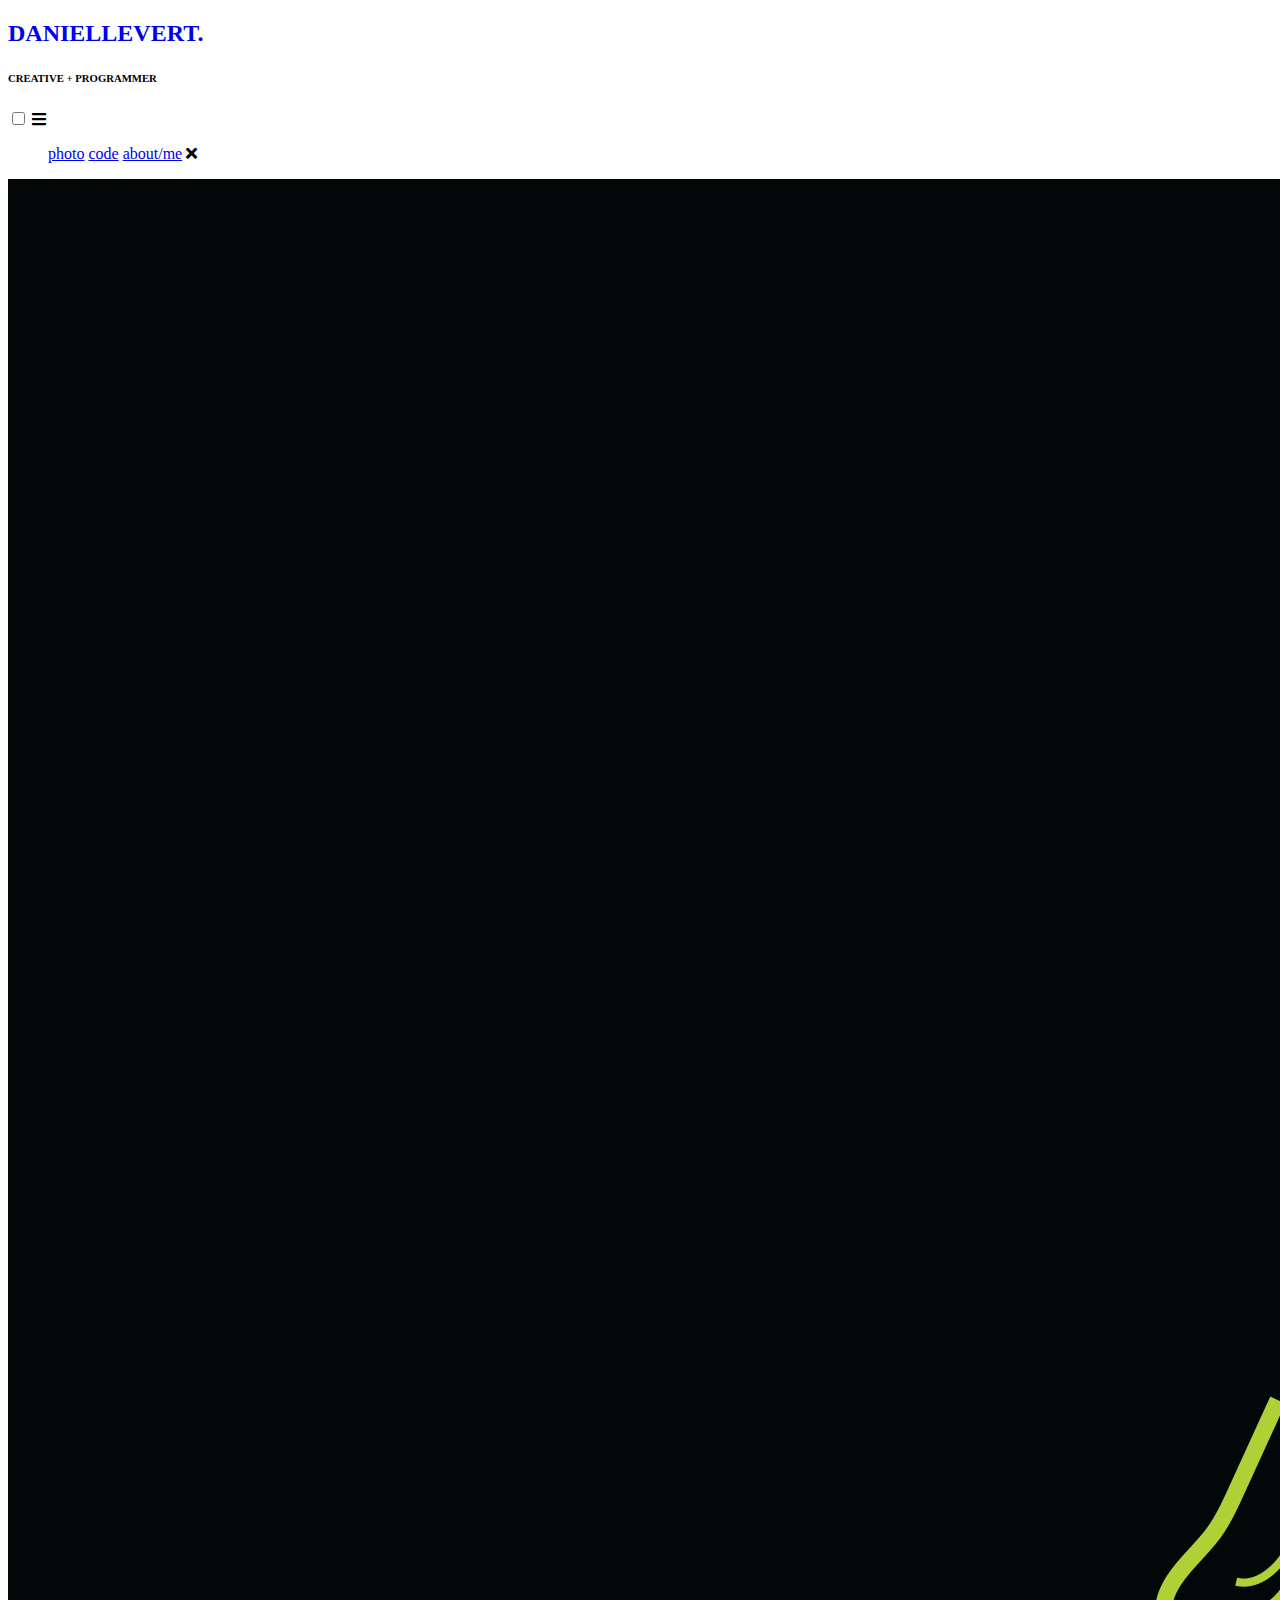
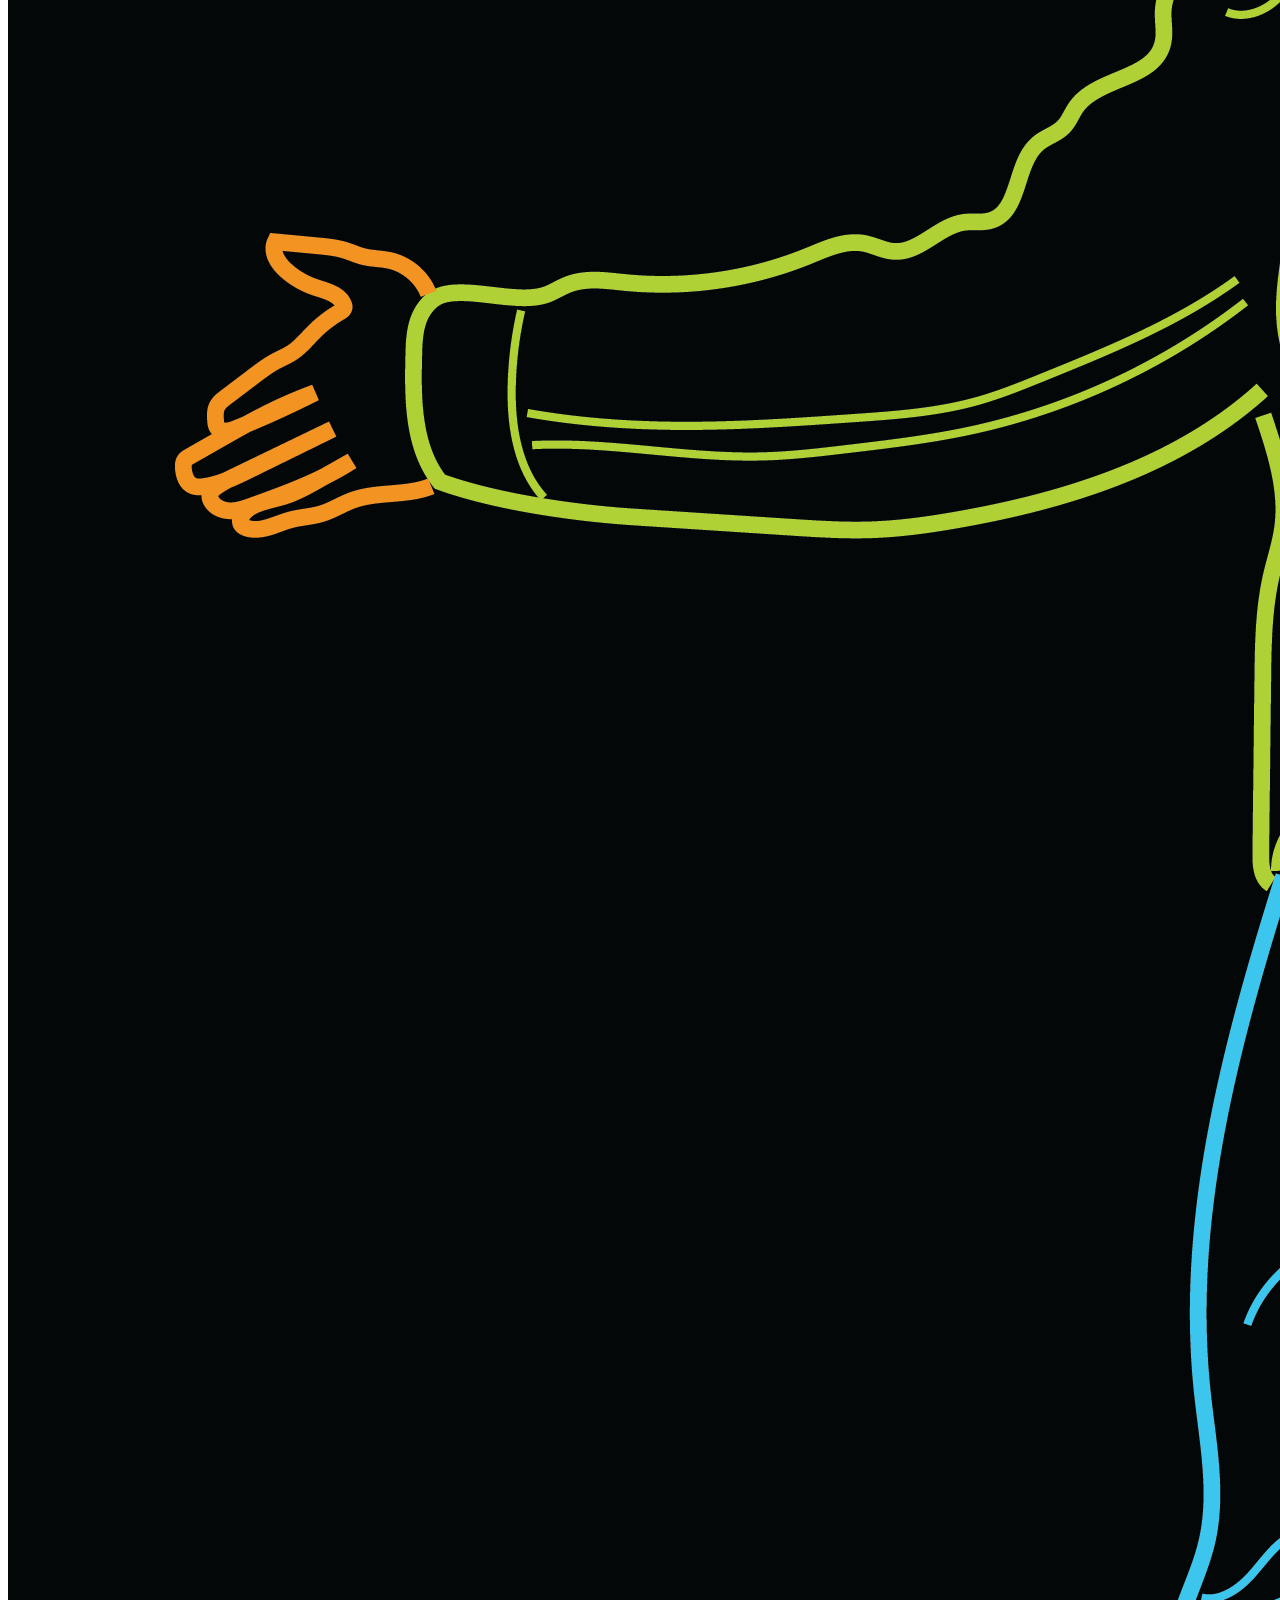
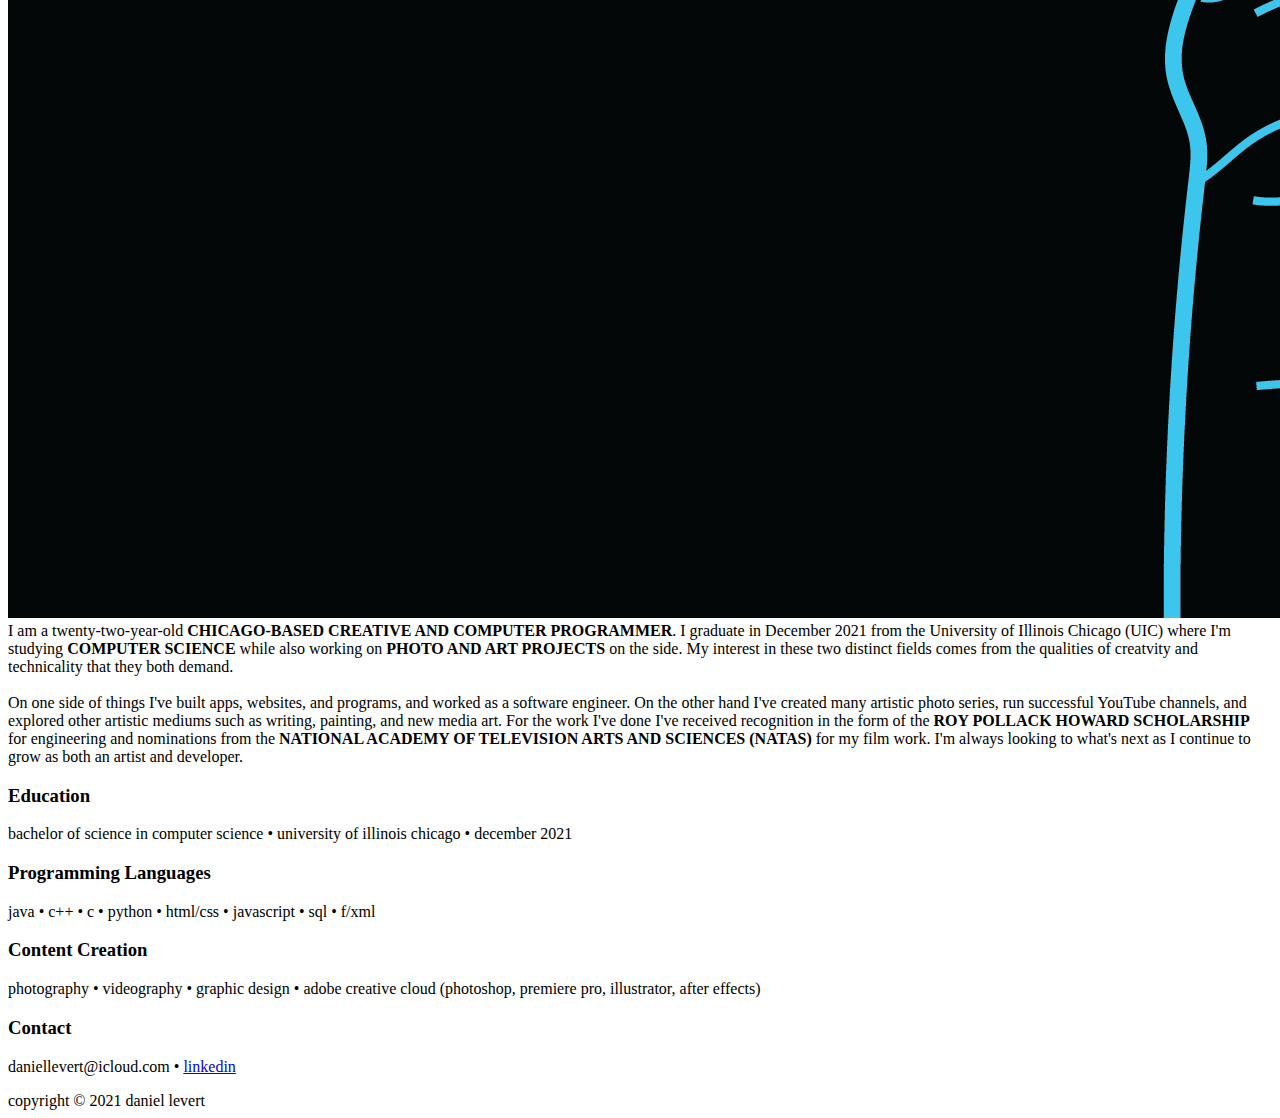
==== about.html @ 1cdd5d25 "adding files" ====
<!--
    Date created: May 27 2018
    About page code for daniellevert.com
    Updated: Sept 5 2021
-->

<!DOCTYPE HTML>
<html id="all-pages">
    <head>
      <meta charset="utf-8"/>
      <title> DANIELLEVERT. </title>
      <link rel="icon" type="image/png" href="images/favicon-dl.png"/>
      <link href="main.scss" rel="stylesheet" type="text/css"/>
     <!--<meta name="viewport" content="width=device-width, initial-scale=1.0"/>﻿-->
      <meta name="viewport" content="width=device-width, user-scalable=no" />

      <link rel="stylesheet" href="https://use.fontawesome.com/releases/v5.6.1/css/all.css"/>
    </head>

    <body id="all-pages">

        <div class="header">
            <div class="logo">
                <a href="index.html" style="text-decoration: none">
                    <h2 class="logo-text">DANIELLEVERT.</h2>
                </a>
                <h6> CREATIVE + PROGRAMMER </h6>
            </div>

            <input type="checkbox" id="chk">

            <label for="chk" class="show-menu-btn">
                <i class="fas fa-bars"></i>
            </label>

            <ul class="menu">
                <a href="index.html">photo</a>
                <a href="https://www.github.com/daniellevert" target="_blank" rel="noopener noreferrer">code</a>
                <a href="about.html">about/me</a>
                <label for="chk" class="hide-menu-btn">
                    <i class="fas fa-times"></i>
                </label>
            </ul>
        </div>

        <div class="content">

          <div class="about-content">
              <div class="portrait-and-bio">
                  <p class="daniel-bio">
                      <img src="images/websiteselfportrait.jpg" id="portrait" alt="Picture of Daniel"/>
                      I am a twenty-two-year-old <strong>CHICAGO-BASED CREATIVE AND COMPUTER PROGRAMMER</strong>. I graduate in December 2021 from the University of Illinois Chicago (UIC) where I'm studying <strong>COMPUTER SCIENCE</strong> while also working on <strong>PHOTO AND ART PROJECTS</strong> on the side. My interest in these two distinct fields comes from the qualities of creatvity and technicality that they both demand.<br/>
                      <br/>On one side of things I've built apps, websites, and programs, and worked as a software engineer. On the other hand I've created many artistic photo series, run successful YouTube channels, and explored other artistic mediums such as writing, painting, and new media art. For the work I've done I've received recognition in the form of the <strong>ROY POLLACK HOWARD SCHOLARSHIP</strong> for engineering and nominations from the <strong>NATIONAL ACADEMY OF TELEVISION ARTS AND SCIENCES (NATAS)</strong> for my film work. I'm always looking to what's next as I continue to grow as both an artist and developer.
                </p>
            </div>
              <div id="resume">
                  <div class="resume-section">
                      <h3>Education</h3>
                        <p class="resume-item">
                            bachelor of science in computer science • university of illinois chicago • december 2021
                        </p>
                    </div>
                  <div class="resume-section">
                      <h3>Programming Languages</h3>
                        <p class="resume-item">
                            java • c++ • c • python • html/css • javascript • sql • f/xml
                        </p>
                    </div>
                    <div class="resume-section">
                        <h3>Content Creation</h3>
                        <p class="resume-item">
                            photography • videography • graphic design • adobe creative cloud (photoshop, premiere pro, illustrator, after effects)
                        </p>
                    </div>
                    <div class="resume-section">
                        <h3>Contact</h3>
                        <p class="resume-item">
                            daniellevert@icloud.com • <a href="https://www.linkedin.com/in/daniellevert">linkedin</a>
                        </p>
                    </div>
              </div>
          </div>

        </div>
    </body>
    <footer>
        copyright © 2021 daniel levert
    </footer>
</html>
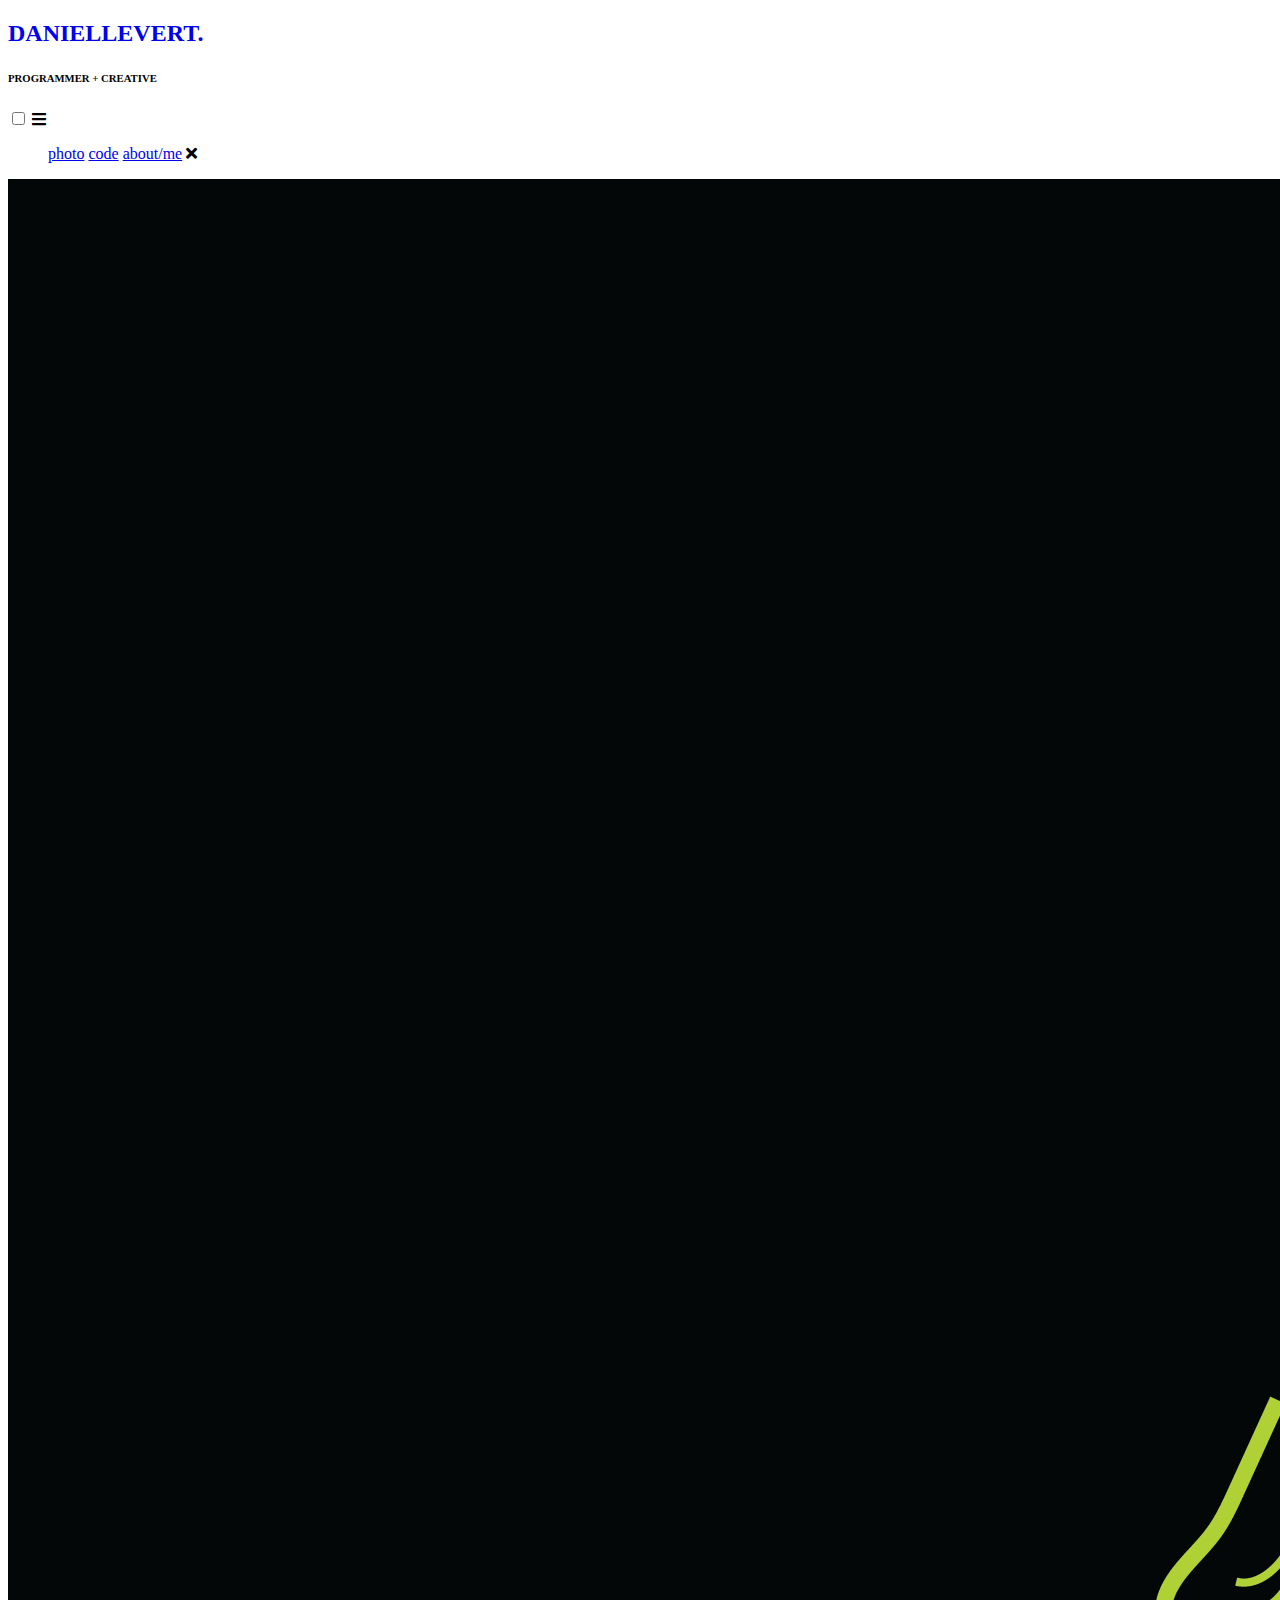
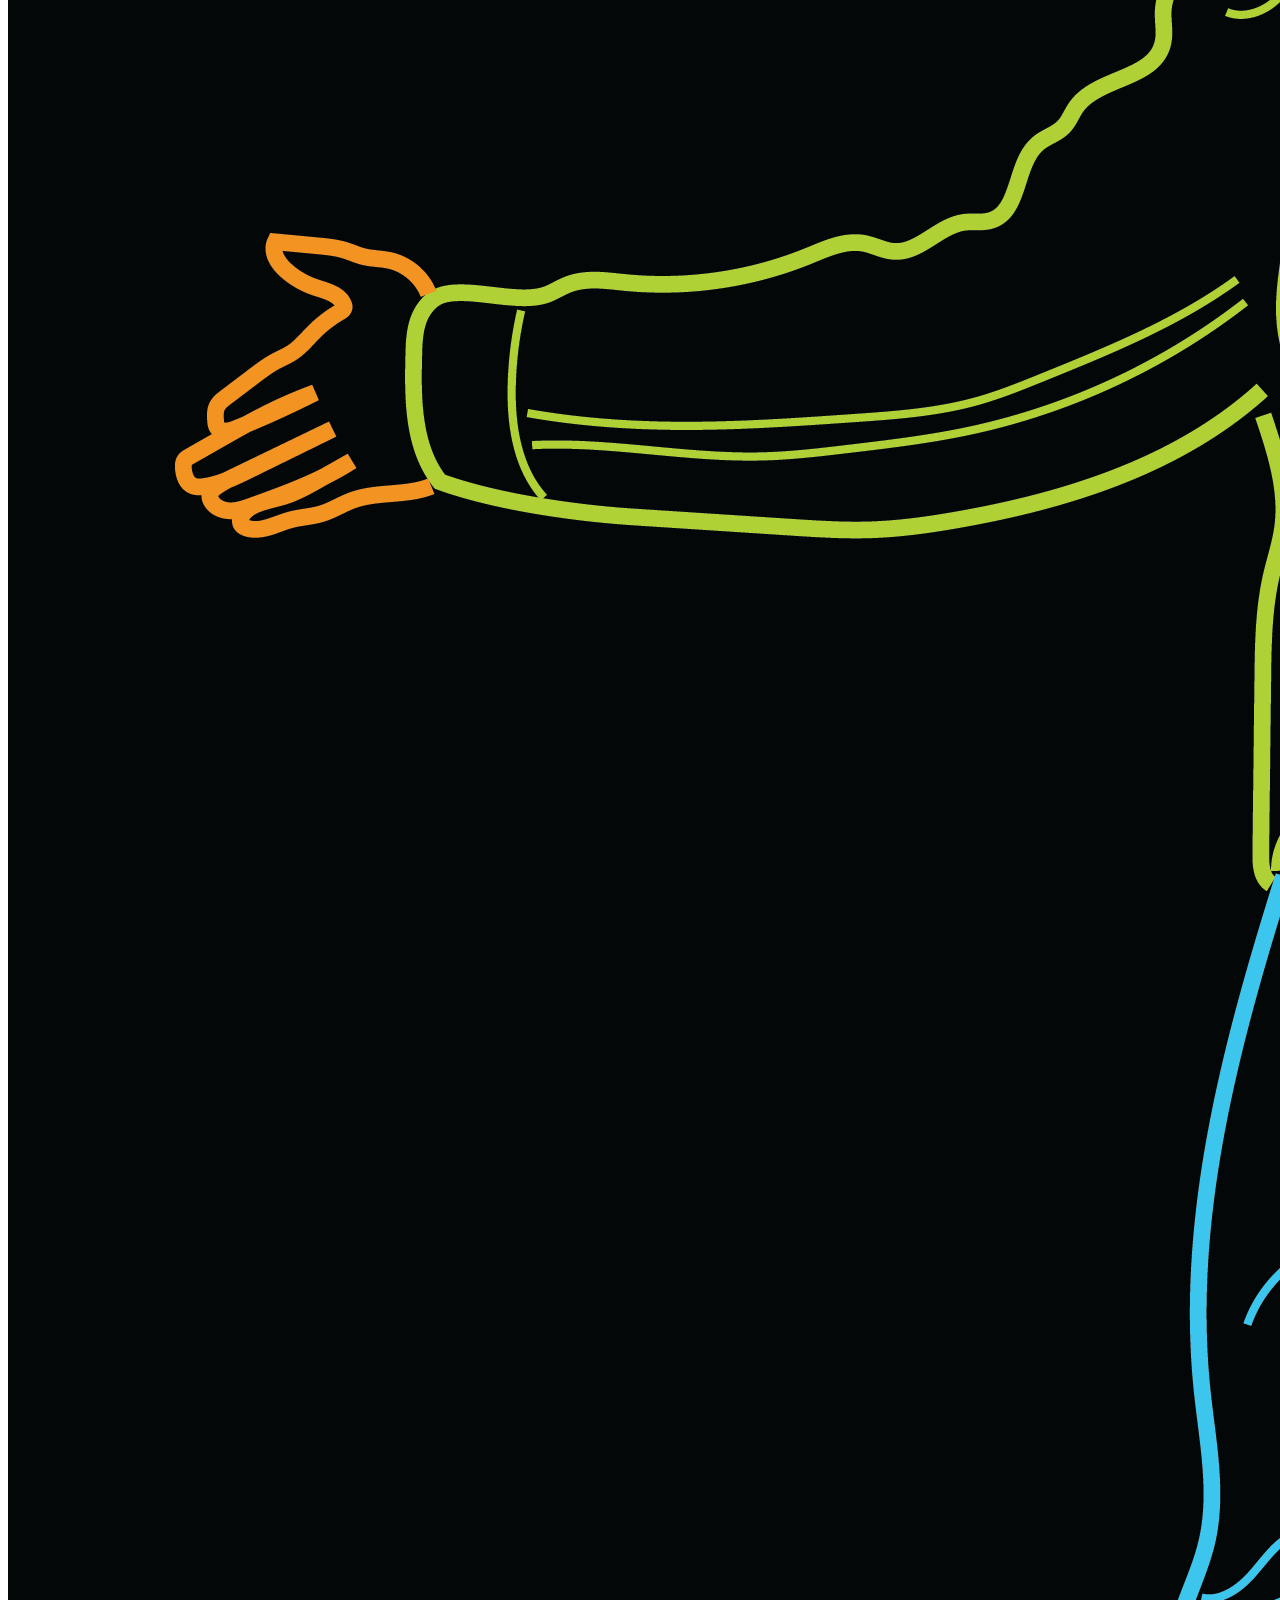
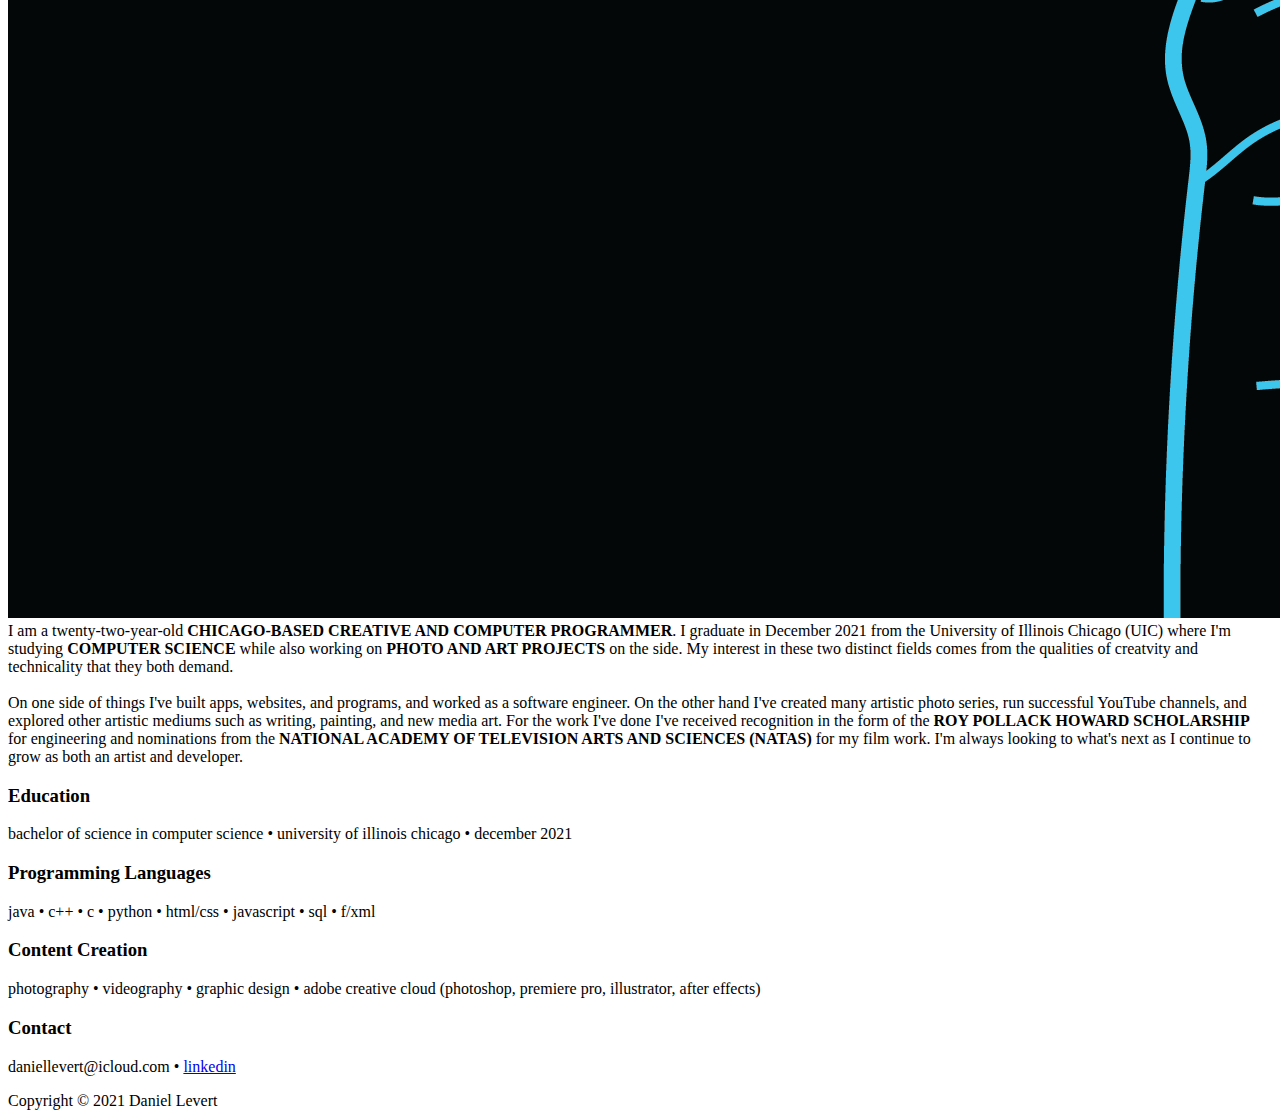
==== commit 61a53834: "adding code page and minor detail changes" ====
--- a/about.html
+++ b/about.html
@@ -24,7 +24,7 @@
                 <a href="index.html" style="text-decoration: none">
                     <h2 class="logo-text">DANIELLEVERT.</h2>
                 </a>
-                <h6> CREATIVE + PROGRAMMER </h6>
+                <h6> PROGRAMMER + CREATIVE </h6>
             </div>
 
             <input type="checkbox" id="chk">
@@ -35,7 +35,7 @@
 
             <ul class="menu">
                 <a href="index.html">photo</a>
-                <a href="https://www.github.com/daniellevert" target="_blank" rel="noopener noreferrer">code</a>
+                <a href="code.html">code</a>
                 <a href="about.html">about/me</a>
                 <label for="chk" class="hide-menu-btn">
                     <i class="fas fa-times"></i>
@@ -84,6 +84,6 @@
         </div>
     </body>
     <footer>
-        copyright © 2021 daniel levert
+        Copyright © 2021 Daniel Levert
     </footer>
 </html>
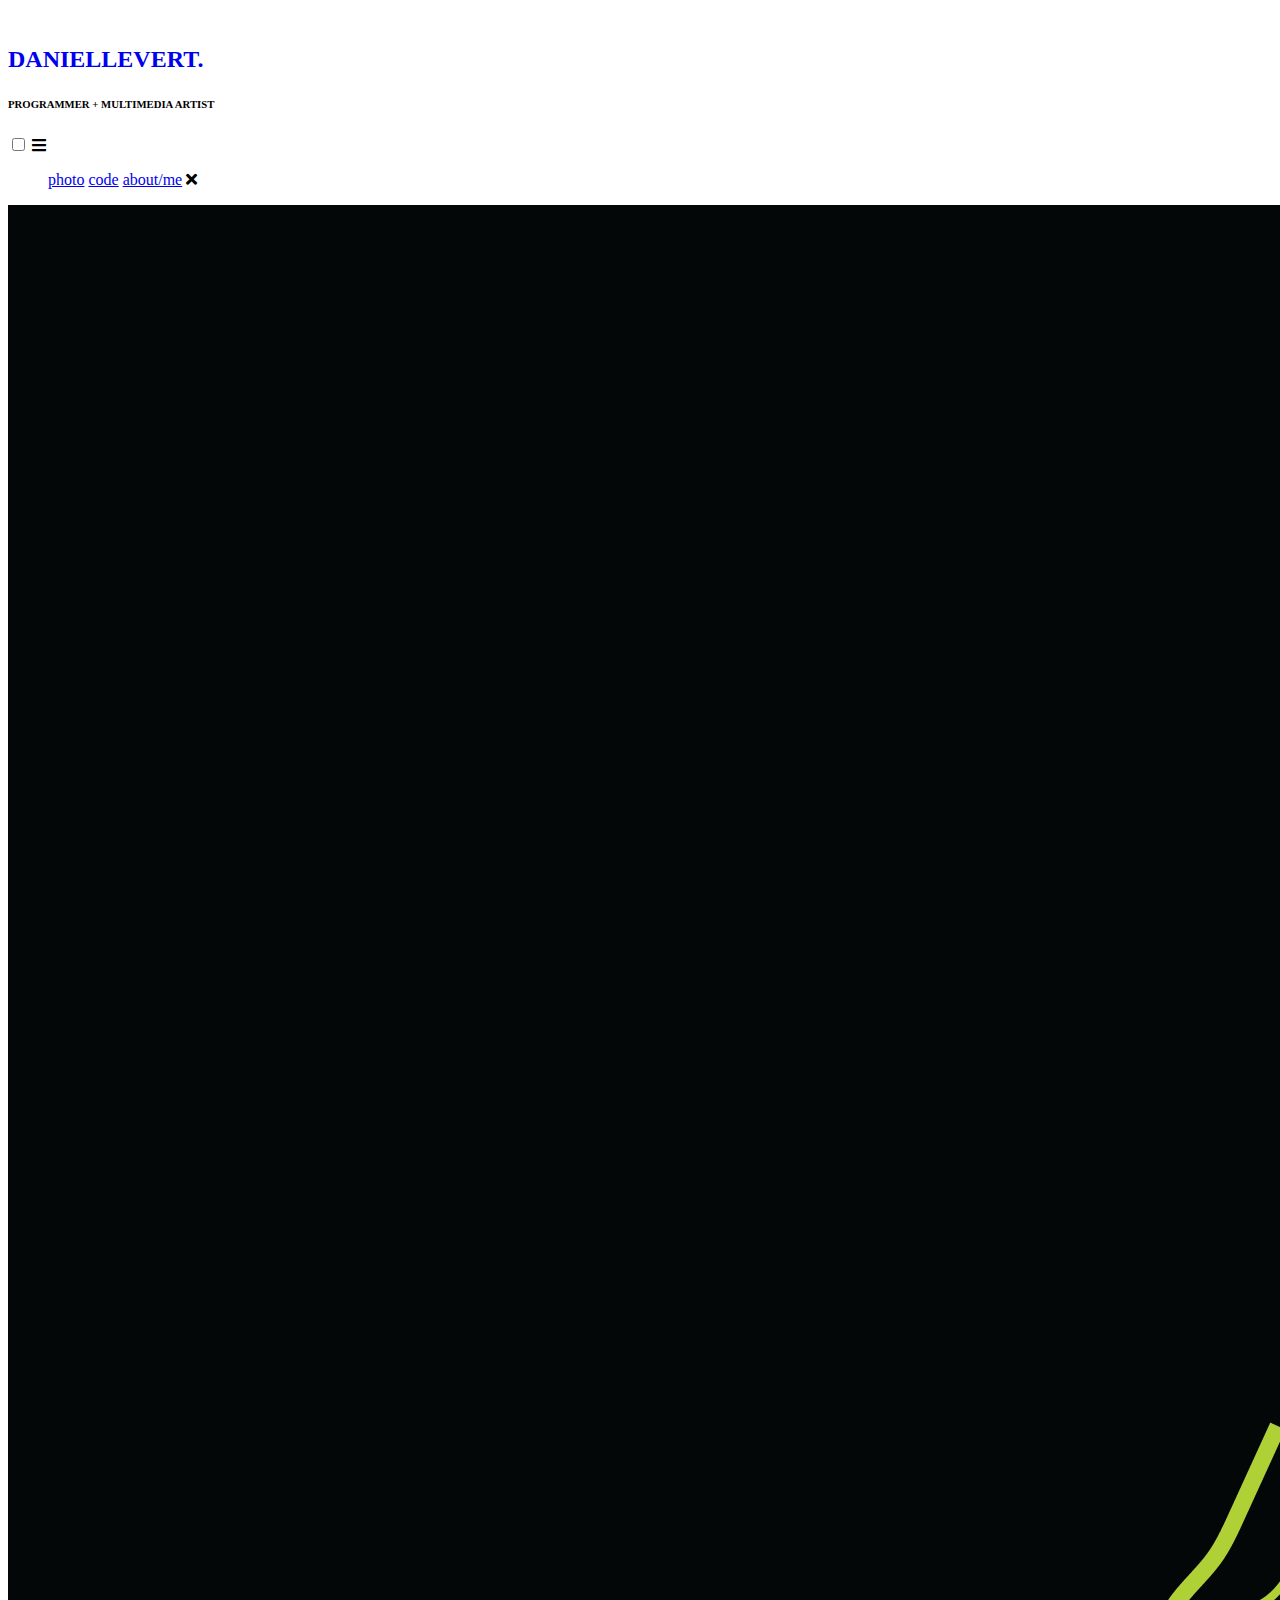
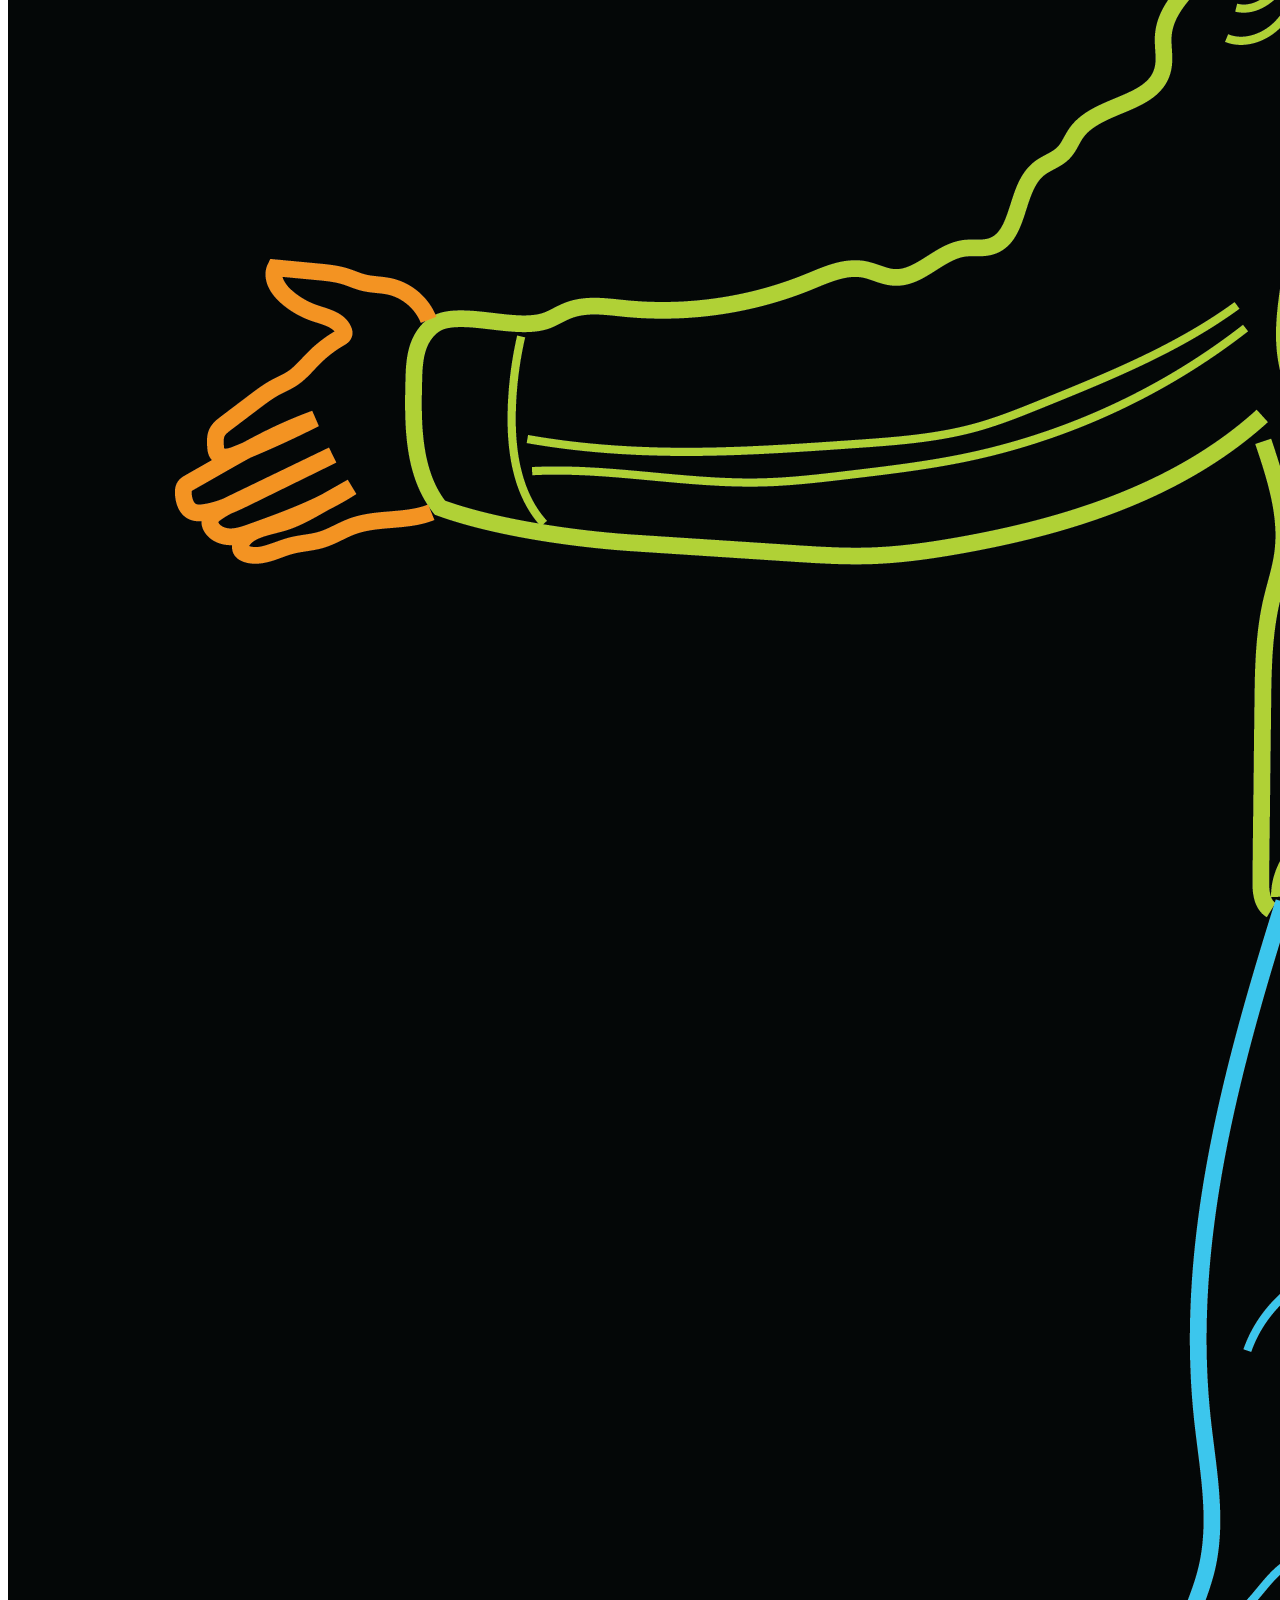
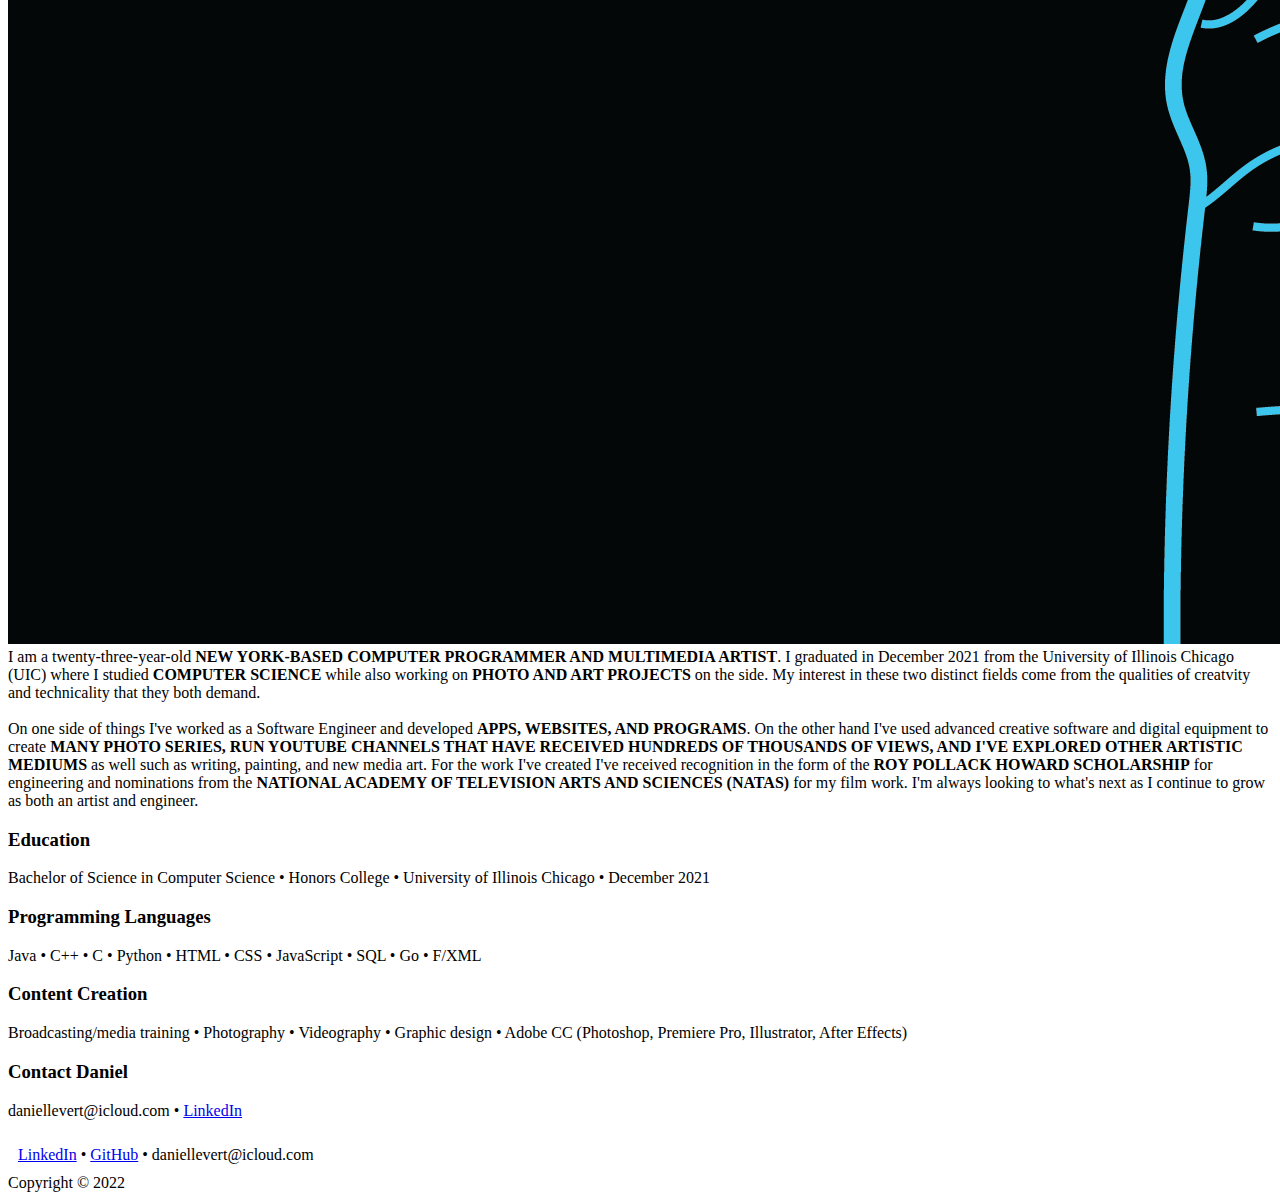
==== commit 4cece58f: "adding 3 nyc grad images" ====
--- a/about.html
+++ b/about.html
@@ -1,17 +1,17 @@
 <!--
     Date created: May 27 2018
     About page code for daniellevert.com
-    Updated: Sept 5 2021
+    Last Updated: Apr 24 2022
 -->
 
 <!DOCTYPE HTML>
 <html id="all-pages">
     <head>
       <meta charset="utf-8"/>
-      <title> DANIELLEVERT. </title>
+      <title> DANIEL LEVERT  </title>
       <link rel="icon" type="image/png" href="images/favicon-dl.png"/>
-      <link href="main.scss" rel="stylesheet" type="text/css"/>
-     <!--<meta name="viewport" content="width=device-width, initial-scale=1.0"/>﻿-->
+      <link href="main.scss?v=1" rel="stylesheet" type="text/css"/>
+     <meta name="viewport" content="width=device-width, initial-scale=1.0"/>﻿
       <meta name="viewport" content="width=device-width, user-scalable=no" />
 
       <link rel="stylesheet" href="https://use.fontawesome.com/releases/v5.6.1/css/all.css"/>
@@ -24,7 +24,7 @@
                 <a href="index.html" style="text-decoration: none">
                     <h2 class="logo-text">DANIELLEVERT.</h2>
                 </a>
-                <h6> PROGRAMMER + CREATIVE </h6>
+                <h6> PROGRAMMER + MULTIMEDIA ARTIST </h6>
             </div>
 
             <input type="checkbox" id="chk">
@@ -49,33 +49,33 @@
               <div class="portrait-and-bio">
                   <p class="daniel-bio">
                       <img src="images/websiteselfportrait.jpg" id="portrait" alt="Picture of Daniel"/>
-                      I am a twenty-two-year-old <strong>CHICAGO-BASED CREATIVE AND COMPUTER PROGRAMMER</strong>. I graduate in December 2021 from the University of Illinois Chicago (UIC) where I'm studying <strong>COMPUTER SCIENCE</strong> while also working on <strong>PHOTO AND ART PROJECTS</strong> on the side. My interest in these two distinct fields comes from the qualities of creatvity and technicality that they both demand.<br/>
-                      <br/>On one side of things I've built apps, websites, and programs, and worked as a software engineer. On the other hand I've created many artistic photo series, run successful YouTube channels, and explored other artistic mediums such as writing, painting, and new media art. For the work I've done I've received recognition in the form of the <strong>ROY POLLACK HOWARD SCHOLARSHIP</strong> for engineering and nominations from the <strong>NATIONAL ACADEMY OF TELEVISION ARTS AND SCIENCES (NATAS)</strong> for my film work. I'm always looking to what's next as I continue to grow as both an artist and developer.
-                </p>
+                      I am a twenty-three-year-old <strong>NEW YORK-BASED COMPUTER PROGRAMMER AND MULTIMEDIA ARTIST</strong>. I graduated in December 2021 from the University of Illinois Chicago (UIC) where I studied <strong>COMPUTER SCIENCE</strong> while also working on <strong>PHOTO AND ART PROJECTS</strong> on the side. My interest in these two distinct fields come from the qualities of creatvity and technicality that they both demand.<br/>
+                      <br/>On one side of things I've worked as a Software Engineer and developed <strong>APPS, WEBSITES, AND PROGRAMS</strong>. On the other hand I've used advanced creative software and digital equipment to create <strong>MANY PHOTO SERIES, RUN YOUTUBE CHANNELS THAT HAVE RECEIVED HUNDREDS OF THOUSANDS OF VIEWS, AND I'VE EXPLORED OTHER ARTISTIC MEDIUMS</strong> as well such as writing, painting, and new media art. For the work I've created I've received recognition in the form of the <strong>ROY POLLACK HOWARD SCHOLARSHIP</strong> for engineering and nominations from the <strong>NATIONAL ACADEMY OF TELEVISION ARTS AND SCIENCES (NATAS)</strong> for my film work. I'm always looking to what's next as I continue to grow as both an artist and engineer.
+                  </p>
             </div>
               <div id="resume">
                   <div class="resume-section">
                       <h3>Education</h3>
                         <p class="resume-item">
-                            bachelor of science in computer science • university of illinois chicago • december 2021
+                            Bachelor of Science in Computer Science • Honors College • University of Illinois Chicago • December 2021
                         </p>
                     </div>
                   <div class="resume-section">
                       <h3>Programming Languages</h3>
                         <p class="resume-item">
-                            java • c++ • c • python • html/css • javascript • sql • f/xml
+                            Java • C++ • C • Python • HTML • CSS • JavaScript • SQL • Go • F/XML
                         </p>
                     </div>
                     <div class="resume-section">
                         <h3>Content Creation</h3>
                         <p class="resume-item">
-                            photography • videography • graphic design • adobe creative cloud (photoshop, premiere pro, illustrator, after effects)
+                            Broadcasting/media training • Photography • Videography • Graphic design • Adobe CC (Photoshop, Premiere Pro, Illustrator, After Effects)
                         </p>
                     </div>
                     <div class="resume-section">
-                        <h3>Contact</h3>
+                        <h3>Contact Daniel</h3>
                         <p class="resume-item">
-                            daniellevert@icloud.com • <a href="https://www.linkedin.com/in/daniellevert">linkedin</a>
+                            daniellevert@icloud.com • <a href="https://www.linkedin.com/in/daniellevert">LinkedIn</a>
                         </p>
                     </div>
               </div>
@@ -84,6 +84,7 @@
         </div>
     </body>
     <footer>
-        Copyright © 2021 Daniel Levert
+        <div style="padding: 10px;"><a href="https://www.linkedin.com/in/daniellevert">LinkedIn</a> • <a href="https://www.github.com/daniellevert">GitHub</a> • daniellevert@icloud.com</div>
+        <div>Copyright © 2022</div>
     </footer>
 </html>
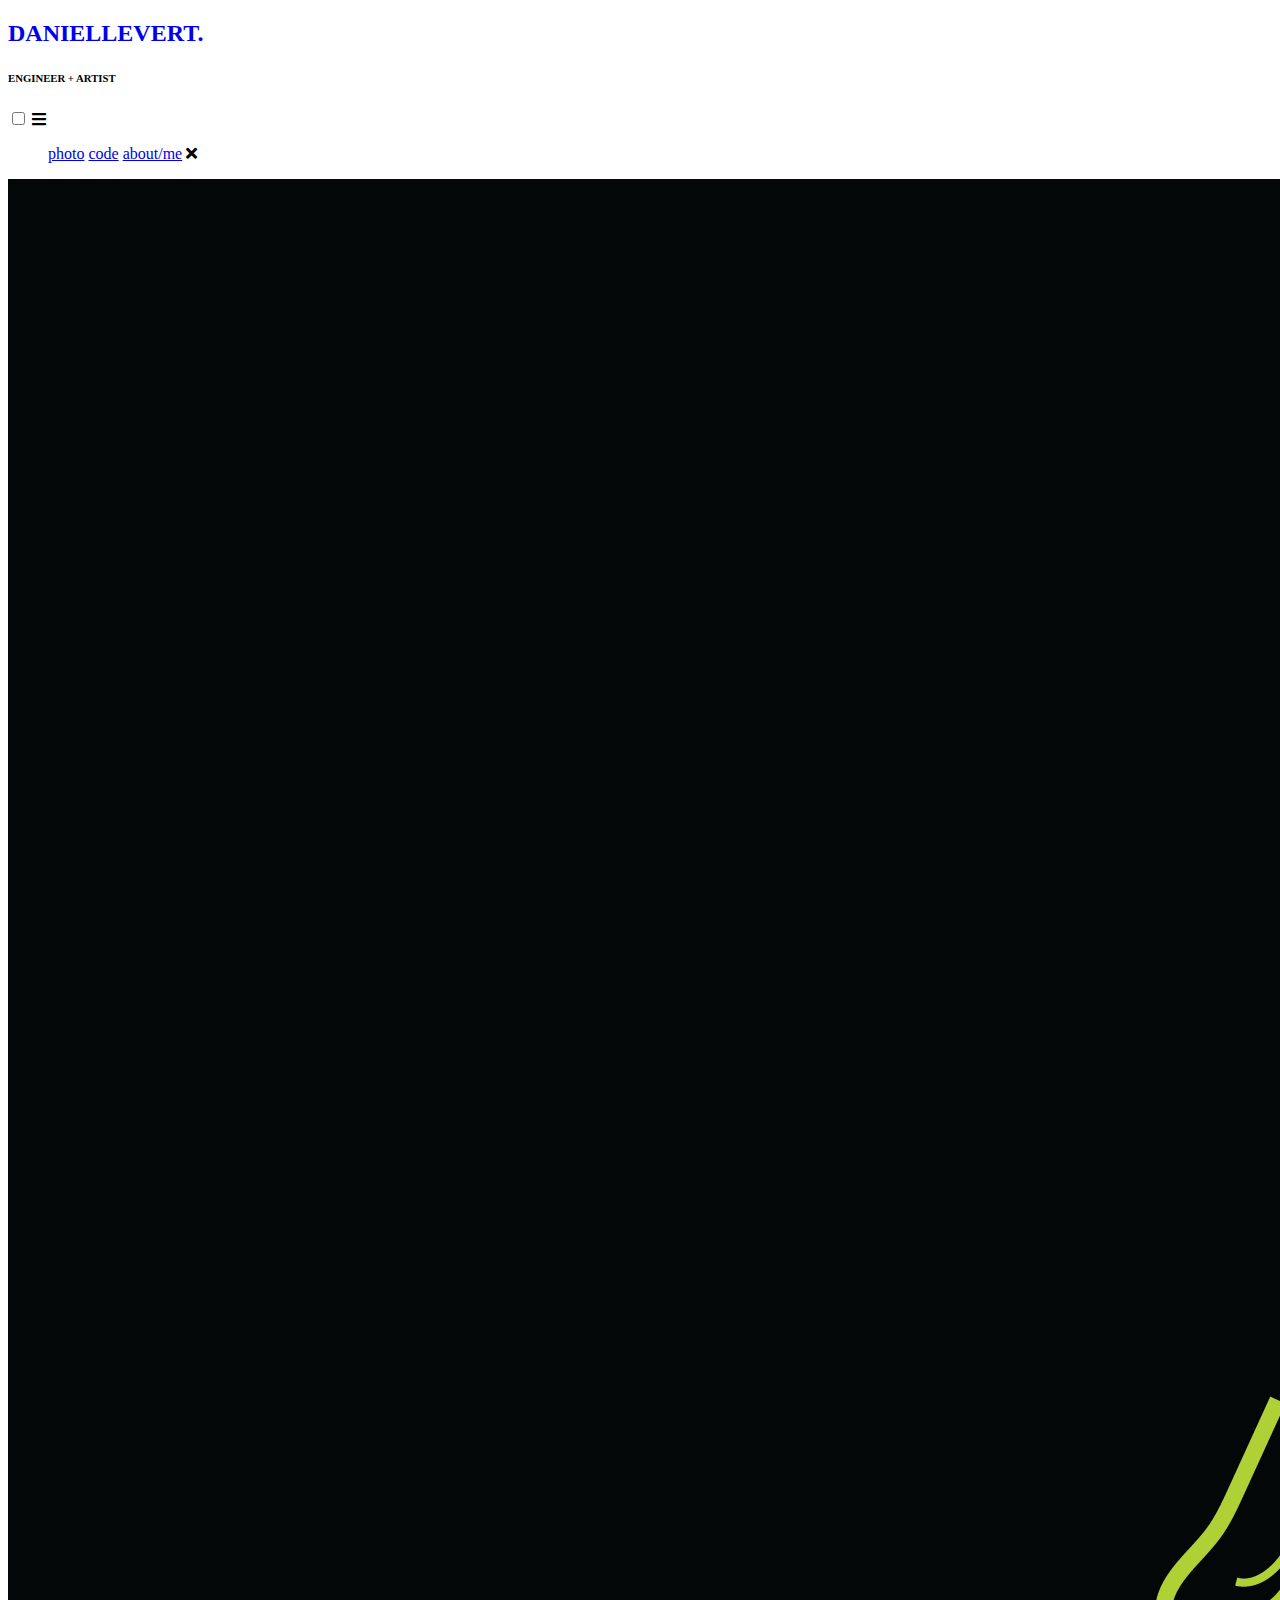
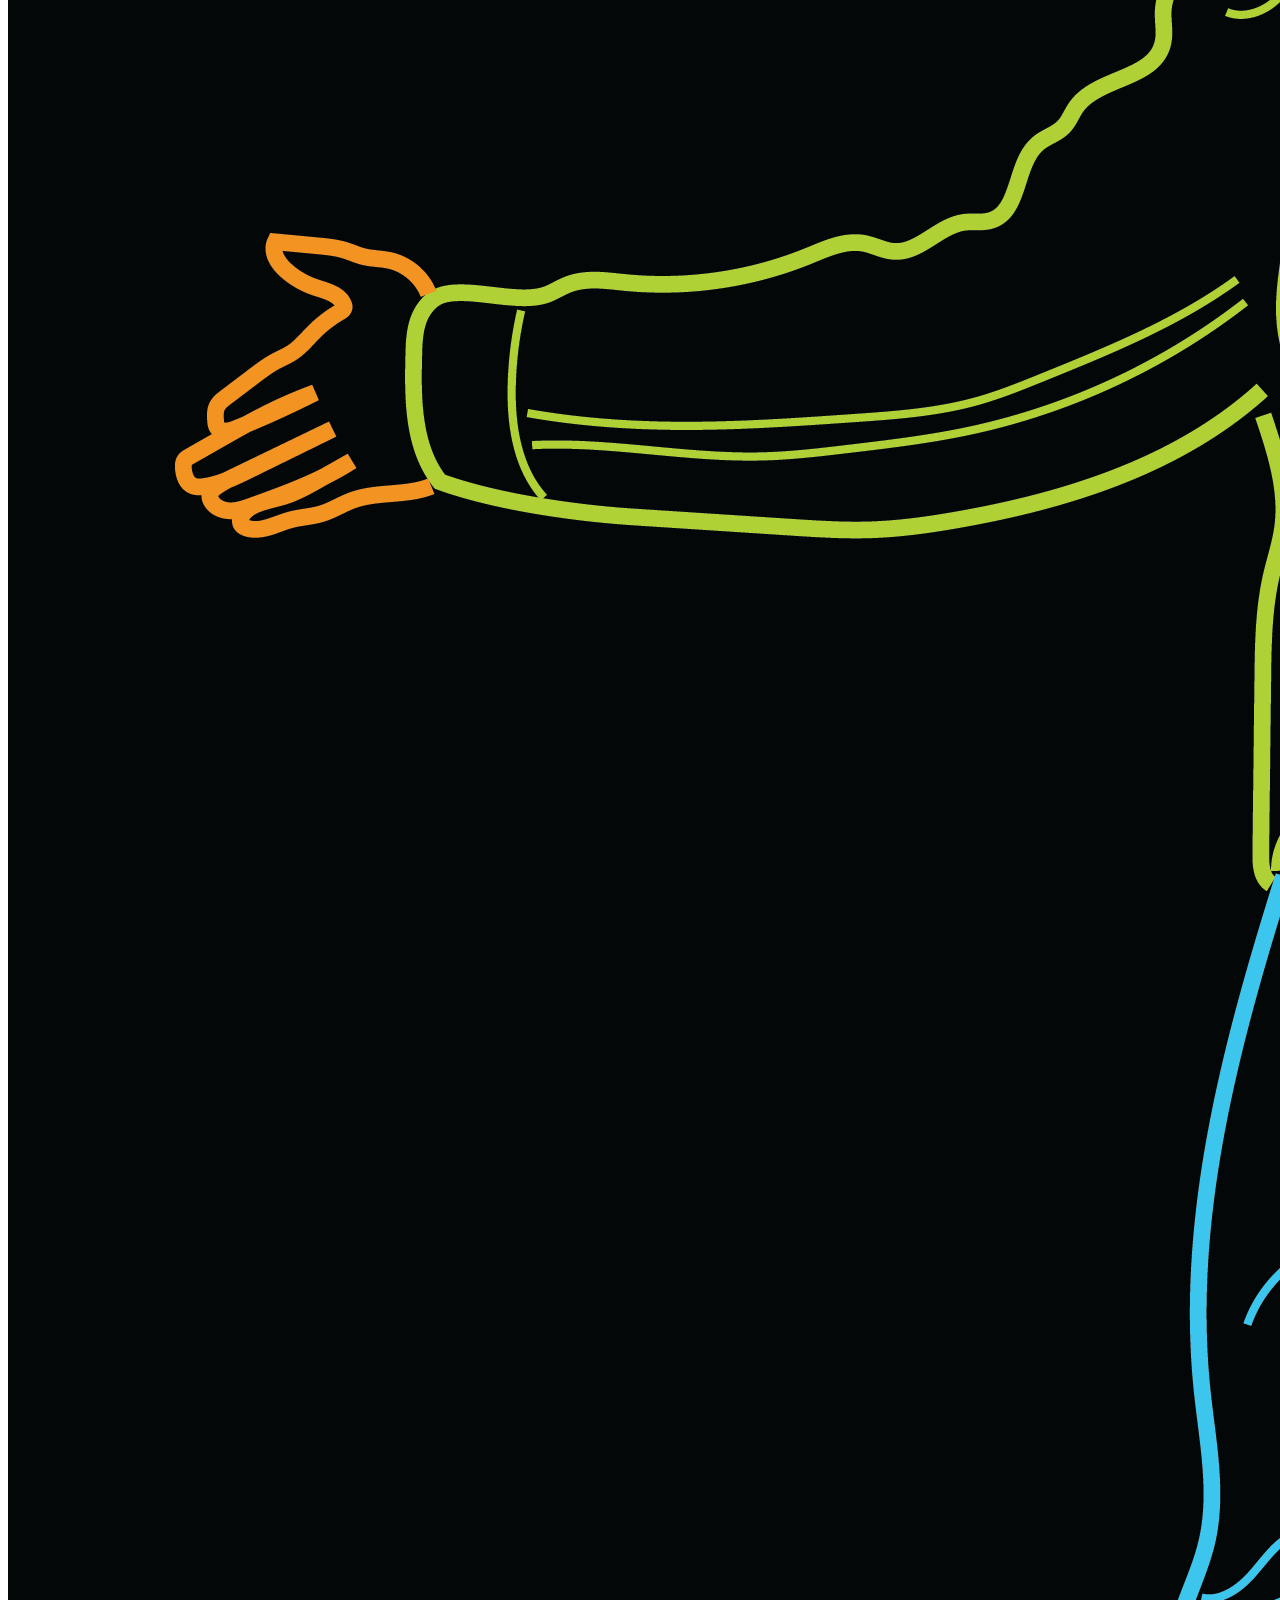
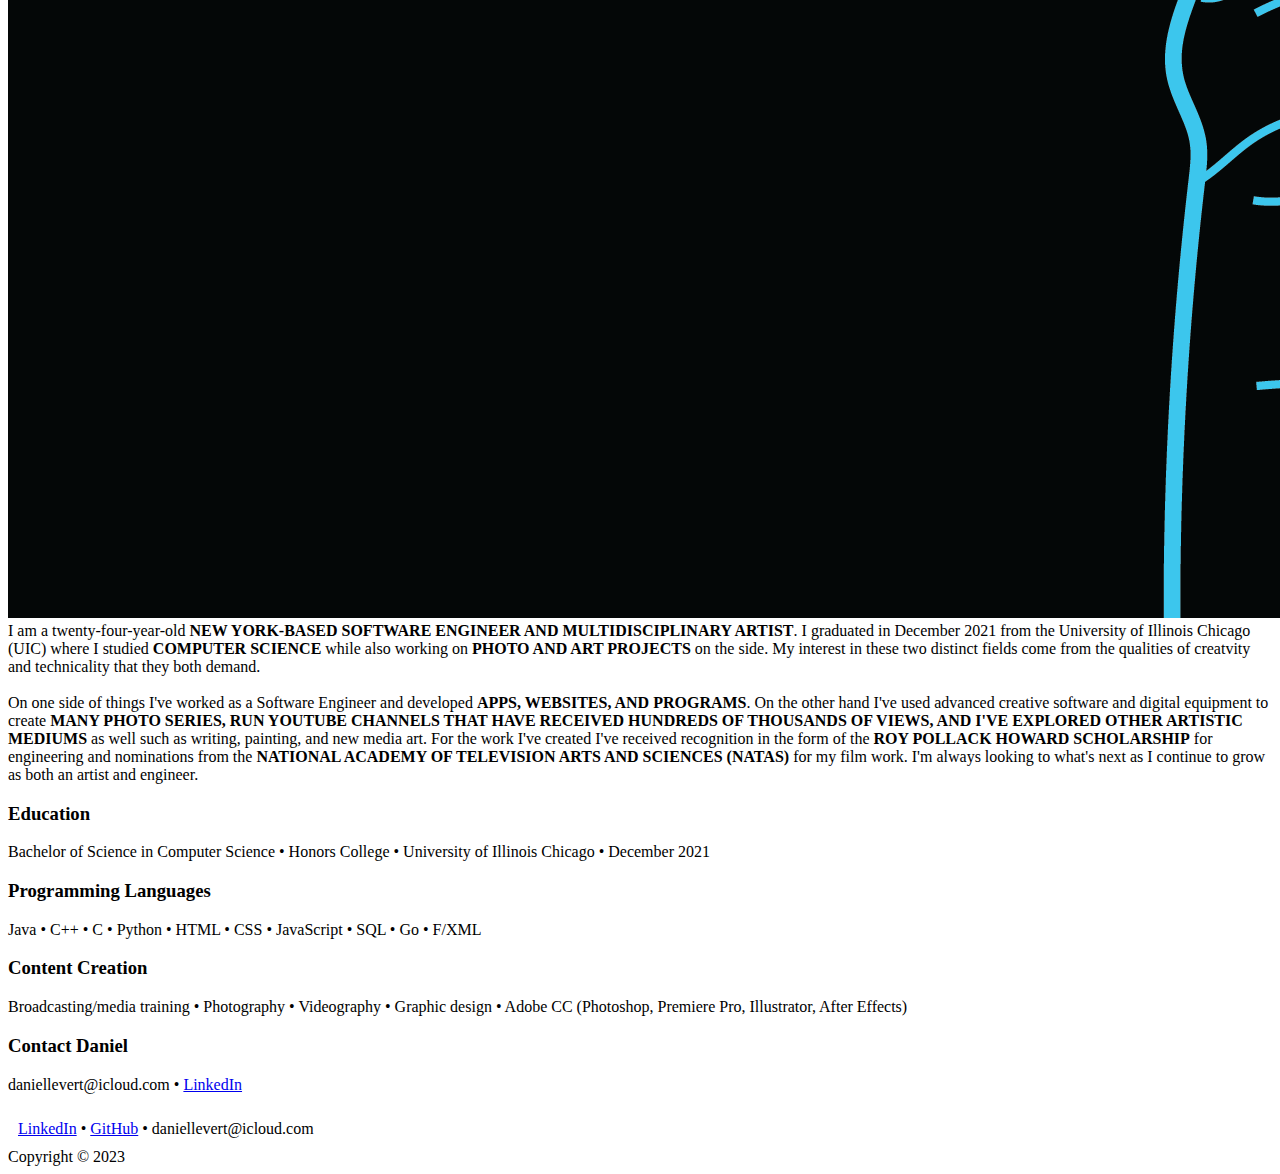
==== commit 0b59a0d6: "minor maintenance updates" ====
--- a/about.html
+++ b/about.html
@@ -1,7 +1,7 @@
 <!--
     Date created: May 27 2018
     About page code for daniellevert.com
-    Last Updated: Apr 24 2022
+    Last Updated: Sept 24 2023
 -->
 
 <!DOCTYPE HTML>
@@ -11,7 +11,7 @@
       <title> DANIEL LEVERT  </title>
       <link rel="icon" type="image/png" href="images/favicon-dl.png"/>
       <link href="main.scss?v=1" rel="stylesheet" type="text/css"/>
-     <meta name="viewport" content="width=device-width, initial-scale=1.0"/>﻿
+     <meta name="viewport" content="width=device-width, initial-scale=1.0"/>
       <meta name="viewport" content="width=device-width, user-scalable=no" />
 
       <link rel="stylesheet" href="https://use.fontawesome.com/releases/v5.6.1/css/all.css"/>
@@ -24,7 +24,7 @@
                 <a href="index.html" style="text-decoration: none">
                     <h2 class="logo-text">DANIELLEVERT.</h2>
                 </a>
-                <h6> PROGRAMMER + MULTIMEDIA ARTIST </h6>
+                <h6> ENGINEER + ARTIST </h6>
             </div>
 
             <input type="checkbox" id="chk">
@@ -49,7 +49,7 @@
               <div class="portrait-and-bio">
                   <p class="daniel-bio">
                       <img src="images/websiteselfportrait.jpg" id="portrait" alt="Picture of Daniel"/>
-                      I am a twenty-three-year-old <strong>NEW YORK-BASED COMPUTER PROGRAMMER AND MULTIMEDIA ARTIST</strong>. I graduated in December 2021 from the University of Illinois Chicago (UIC) where I studied <strong>COMPUTER SCIENCE</strong> while also working on <strong>PHOTO AND ART PROJECTS</strong> on the side. My interest in these two distinct fields come from the qualities of creatvity and technicality that they both demand.<br/>
+                      I am a twenty-four-year-old <strong>NEW YORK-BASED SOFTWARE ENGINEER AND MULTIDISCIPLINARY ARTIST</strong>. I graduated in December 2021 from the University of Illinois Chicago (UIC) where I studied <strong>COMPUTER SCIENCE</strong> while also working on <strong>PHOTO AND ART PROJECTS</strong> on the side. My interest in these two distinct fields come from the qualities of creatvity and technicality that they both demand.<br/>
                       <br/>On one side of things I've worked as a Software Engineer and developed <strong>APPS, WEBSITES, AND PROGRAMS</strong>. On the other hand I've used advanced creative software and digital equipment to create <strong>MANY PHOTO SERIES, RUN YOUTUBE CHANNELS THAT HAVE RECEIVED HUNDREDS OF THOUSANDS OF VIEWS, AND I'VE EXPLORED OTHER ARTISTIC MEDIUMS</strong> as well such as writing, painting, and new media art. For the work I've created I've received recognition in the form of the <strong>ROY POLLACK HOWARD SCHOLARSHIP</strong> for engineering and nominations from the <strong>NATIONAL ACADEMY OF TELEVISION ARTS AND SCIENCES (NATAS)</strong> for my film work. I'm always looking to what's next as I continue to grow as both an artist and engineer.
                   </p>
             </div>
@@ -85,6 +85,6 @@
     </body>
     <footer>
         <div style="padding: 10px;"><a href="https://www.linkedin.com/in/daniellevert">LinkedIn</a> • <a href="https://www.github.com/daniellevert">GitHub</a> • daniellevert@icloud.com</div>
-        <div>Copyright © 2022</div>
+        <div>Copyright © 2023</div>
     </footer>
 </html>
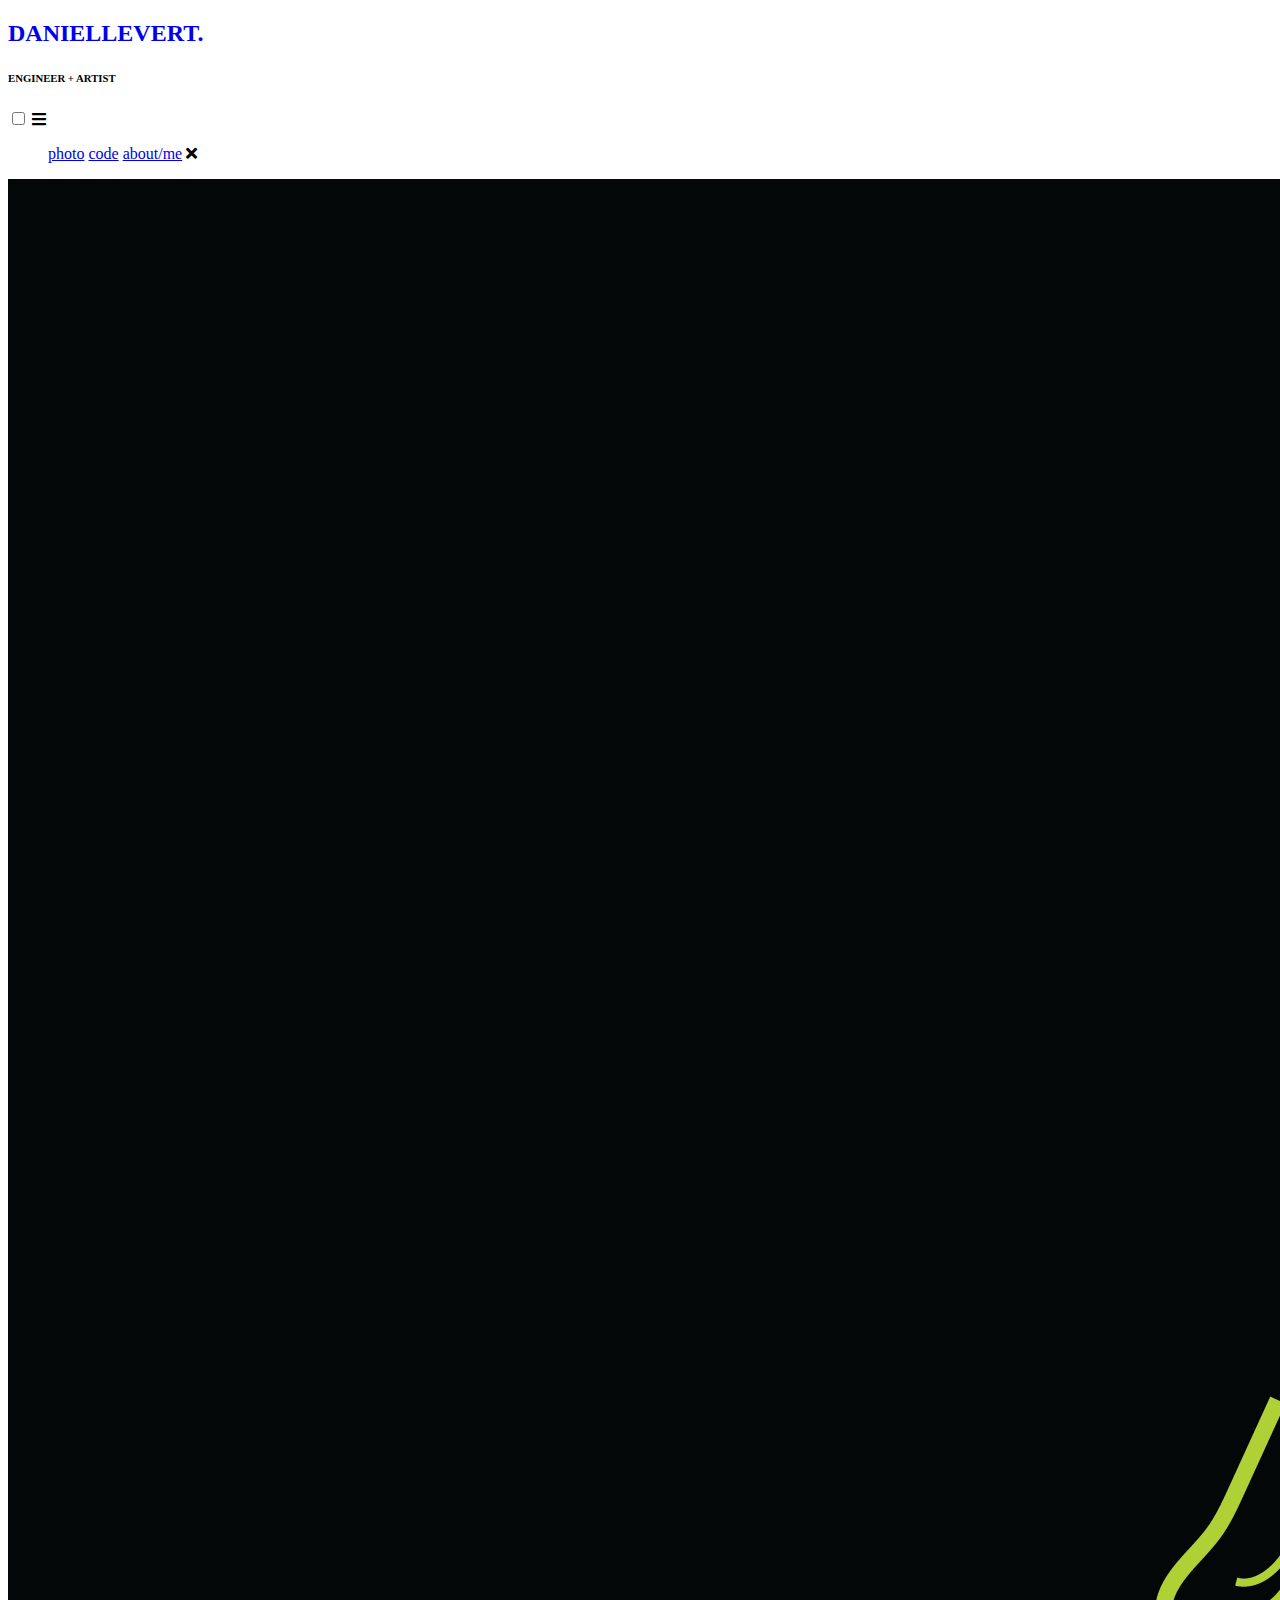
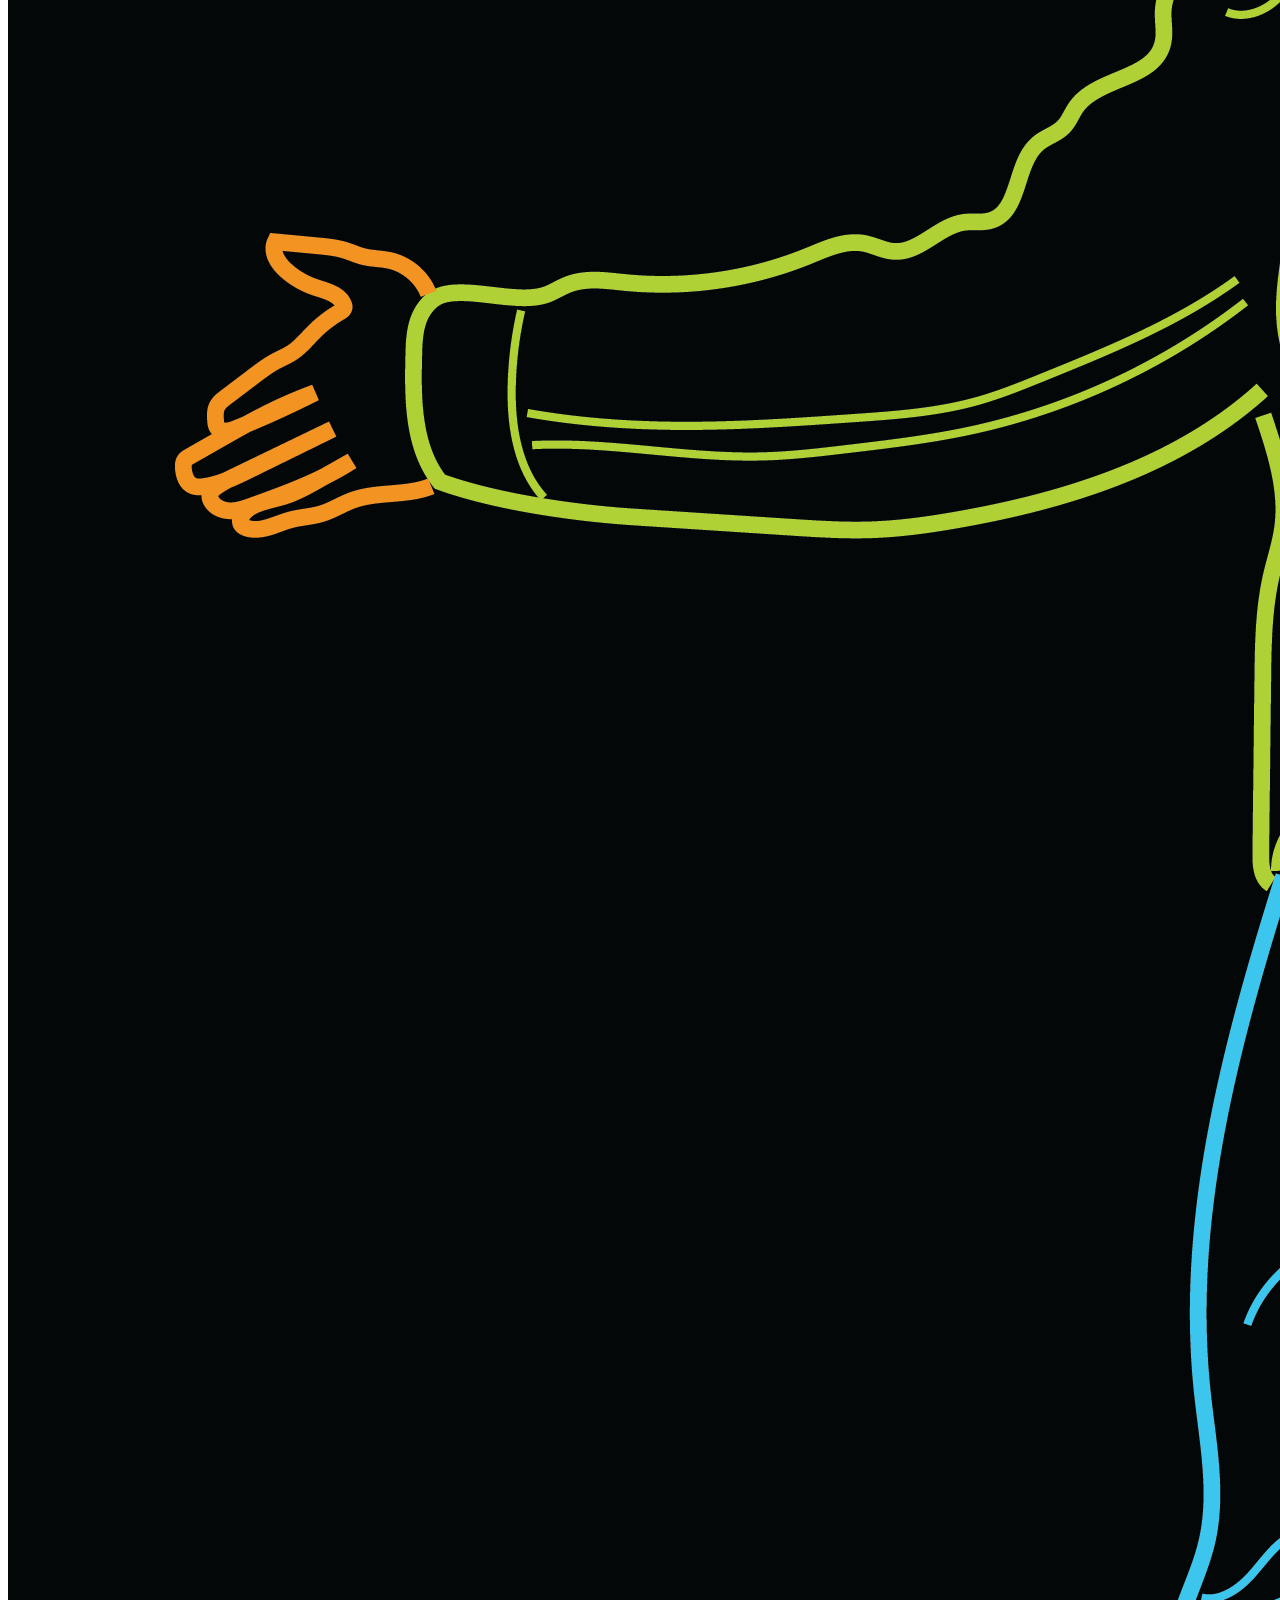
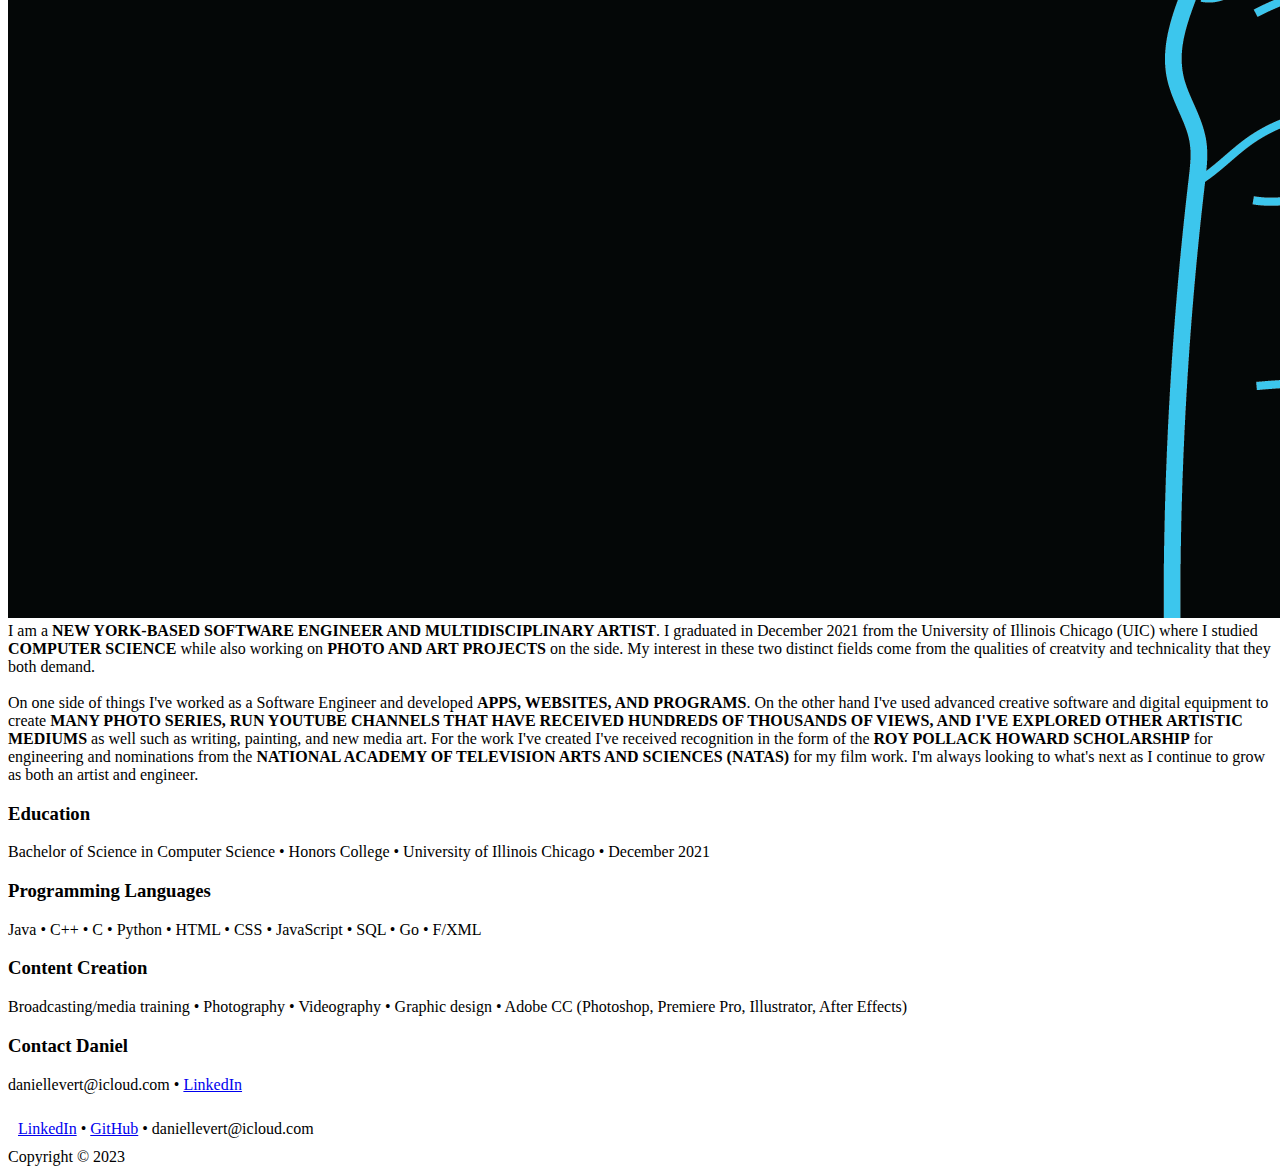
==== commit 9f4d49af: "about page update" ====
--- a/about.html
+++ b/about.html
@@ -49,7 +49,7 @@
               <div class="portrait-and-bio">
                   <p class="daniel-bio">
                       <img src="images/websiteselfportrait.jpg" id="portrait" alt="Picture of Daniel"/>
-                      I am a twenty-four-year-old <strong>NEW YORK-BASED SOFTWARE ENGINEER AND MULTIDISCIPLINARY ARTIST</strong>. I graduated in December 2021 from the University of Illinois Chicago (UIC) where I studied <strong>COMPUTER SCIENCE</strong> while also working on <strong>PHOTO AND ART PROJECTS</strong> on the side. My interest in these two distinct fields come from the qualities of creatvity and technicality that they both demand.<br/>
+                      I am a <strong>NEW YORK-BASED SOFTWARE ENGINEER AND MULTIDISCIPLINARY ARTIST</strong>. I graduated in December 2021 from the University of Illinois Chicago (UIC) where I studied <strong>COMPUTER SCIENCE</strong> while also working on <strong>PHOTO AND ART PROJECTS</strong> on the side. My interest in these two distinct fields come from the qualities of creatvity and technicality that they both demand.<br/>
                       <br/>On one side of things I've worked as a Software Engineer and developed <strong>APPS, WEBSITES, AND PROGRAMS</strong>. On the other hand I've used advanced creative software and digital equipment to create <strong>MANY PHOTO SERIES, RUN YOUTUBE CHANNELS THAT HAVE RECEIVED HUNDREDS OF THOUSANDS OF VIEWS, AND I'VE EXPLORED OTHER ARTISTIC MEDIUMS</strong> as well such as writing, painting, and new media art. For the work I've created I've received recognition in the form of the <strong>ROY POLLACK HOWARD SCHOLARSHIP</strong> for engineering and nominations from the <strong>NATIONAL ACADEMY OF TELEVISION ARTS AND SCIENCES (NATAS)</strong> for my film work. I'm always looking to what's next as I continue to grow as both an artist and engineer.
                   </p>
             </div>
